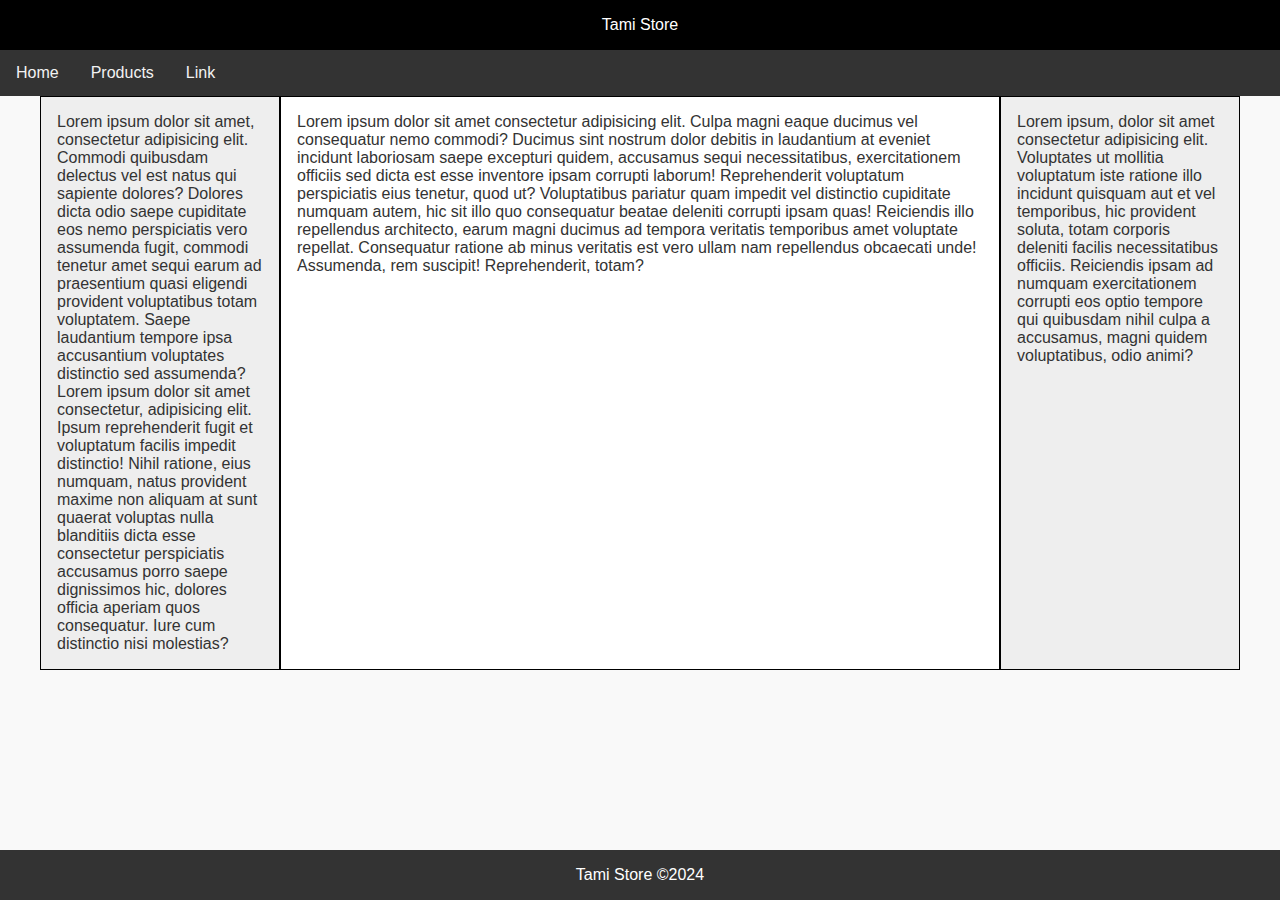
==== layout.html @ 61c98256 "push file tami" ====
<!DOCTYPE html>
<html lang="en">
  <head>
    <meta charset="UTF-8" />
    <meta name="viewport" content="width=device-width, initial-scale=1.0" />
    <title>Tugas layout</title>
    <link rel="stylesheet" href="/layout.css" />
  </head>
  <body>
    <header class="header">Tami Store</header>
    <div class="topnav">
      <a href="#">Home</a>
      <a href="#">Products</a>
      <a href="#">Link</a>
    </div>
    <main class="content-container">
      <section class="content-left">
        Lorem ipsum dolor sit amet, consectetur adipisicing elit. Commodi
        quibusdam delectus vel est natus qui sapiente dolores? Dolores dicta
        odio saepe cupiditate eos nemo perspiciatis vero assumenda fugit,
        commodi tenetur amet sequi earum ad praesentium quasi eligendi provident
        voluptatibus totam voluptatem. Saepe laudantium tempore ipsa accusantium
        voluptates distinctio sed assumenda?Lorem ipsum dolor sit amet
        consectetur, adipisicing elit. Ipsum reprehenderit fugit et voluptatum
        facilis impedit distinctio! Nihil ratione, eius numquam, natus provident
        maxime non aliquam at sunt quaerat voluptas nulla blanditiis dicta esse
        consectetur perspiciatis accusamus porro saepe dignissimos hic, dolores
        officia aperiam quos consequatur. Iure cum distinctio nisi molestias?
      </section>
      <section class="content-main">
        Lorem ipsum dolor sit amet consectetur adipisicing elit. Culpa magni
        eaque ducimus vel consequatur nemo commodi? Ducimus sint nostrum dolor
        debitis in laudantium at eveniet incidunt laboriosam saepe excepturi
        quidem, accusamus sequi necessitatibus, exercitationem officiis sed
        dicta est esse inventore ipsam corrupti laborum! Reprehenderit
        voluptatum perspiciatis eius tenetur, quod ut? Voluptatibus pariatur
        quam impedit vel distinctio cupiditate numquam autem, hic sit illo quo
        consequatur beatae deleniti corrupti ipsam quas! Reiciendis illo
        repellendus architecto, earum magni ducimus ad tempora veritatis
        temporibus amet voluptate repellat. Consequatur ratione ab minus
        veritatis est vero ullam nam repellendus obcaecati unde! Assumenda, rem
        suscipit! Reprehenderit, totam?
      </section>
      <section class="content-right">
        Lorem ipsum, dolor sit amet consectetur adipisicing elit. Voluptates ut
        mollitia voluptatum iste ratione illo incidunt quisquam aut et vel
        temporibus, hic provident soluta, totam corporis deleniti facilis
        necessitatibus officiis. Reiciendis ipsam ad numquam exercitationem
        corrupti eos optio tempore qui quibusdam nihil culpa a accusamus, magni
        quidem voluptatibus, odio animi?
      </section>
    </main>
    <footer class="footer">Tami Store &copy;2024</footer>
  </body>
</html>
---- layout.css ----
/* Global Styles */
* {
  box-sizing: border-box;
  margin: 0;
  padding: 0;
}

body {
  font-family: Arial, sans-serif;
  color: #333;
  background-color: #f9f9f9;
}

.header {
  background-color: #000000;
  color: #fff;
  padding: 1em;
  text-align: center;
}

.topnav {
  overflow: hidden;
  background-color: #333;
}

.topnav a {
  float: left;
  display: block;
  color: #f2f2f2;
  text-align: center;
  padding: 14px 16px;
  text-decoration: none;
}

.topnav a:hover {
  background-color: #ddd;
  color: black;
}

.content-container {
  display: flex;
  flex: 1;
  flex-wrap: wrap;
  justify-content: space-between;
  max-width: 1200px;
  margin: 0 auto;
}

.content-left,
.content-right {
  flex-basis: 20%;
  padding: 1em;
  background-color: #eee;
  border: 1px solid black;
}

.content-main {
  flex-basis: 60%;
  padding: 1em;
  background-color: #fff;
  border: 1px solid black;
}

.footer {
  background-color: #333;
  color: #fff;
  padding: 1em;
  text-align: center;
  clear: both;
  position: fixed;
  width: 100%;
  bottom: 0;
}
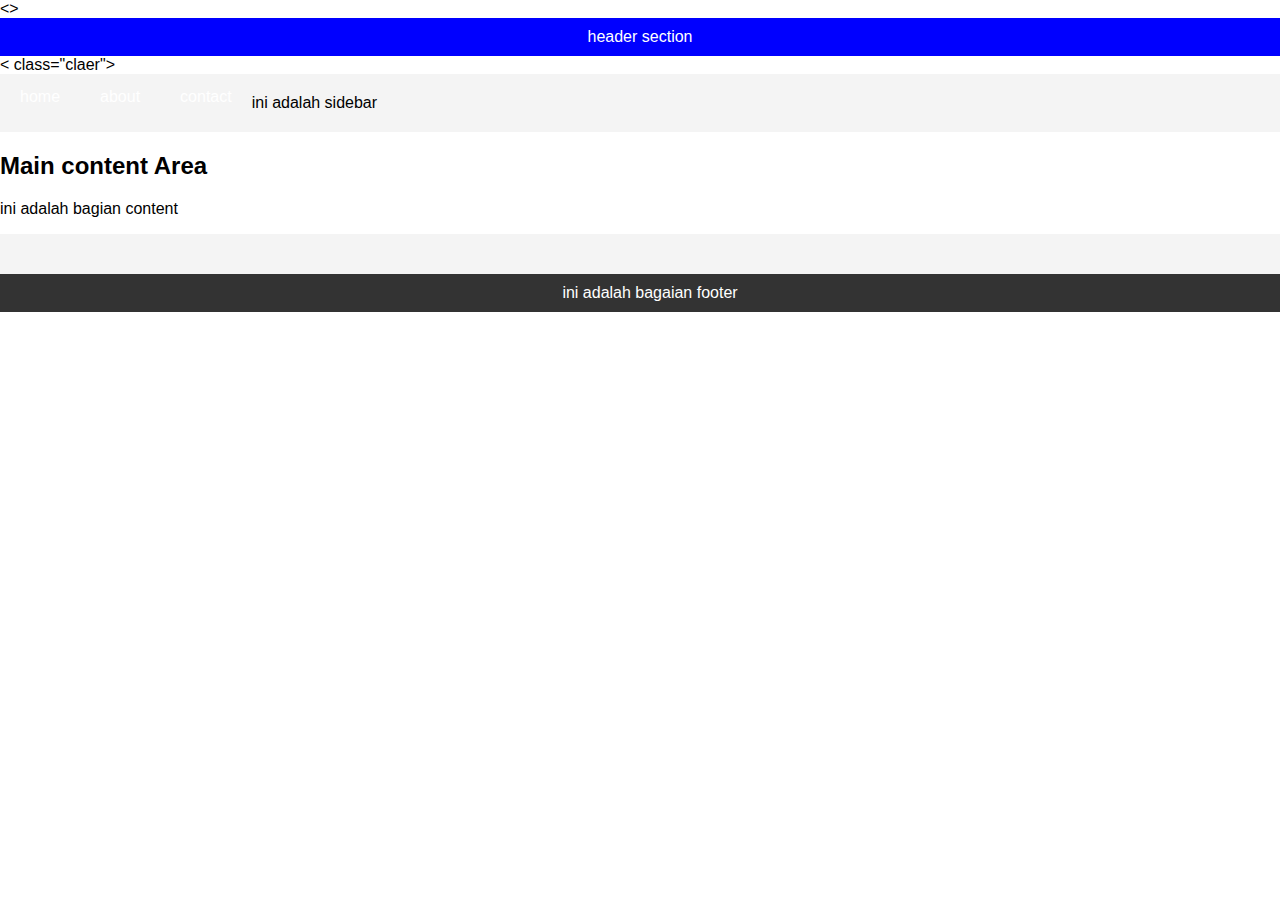
==== commit 2466565c: "Create layout.html" ====
--- a/layout.html
+++ b/layout.html
@@ -1,55 +1,95 @@
 <!DOCTYPE html>
 <html lang="en">
-  <head>
-    <meta charset="UTF-8" />
-    <meta name="viewport" content="width=device-width, initial-scale=1.0" />
-    <title>Tugas layout</title>
-    <link rel="stylesheet" href="/layout.css" />
-  </head>
-  <body>
-    <header class="header">Tami Store</header>
-    <div class="topnav">
-      <a href="#">Home</a>
-      <a href="#">Products</a>
-      <a href="#">Link</a>
-    </div>
-    <main class="content-container">
-      <section class="content-left">
-        Lorem ipsum dolor sit amet, consectetur adipisicing elit. Commodi
-        quibusdam delectus vel est natus qui sapiente dolores? Dolores dicta
-        odio saepe cupiditate eos nemo perspiciatis vero assumenda fugit,
-        commodi tenetur amet sequi earum ad praesentium quasi eligendi provident
-        voluptatibus totam voluptatem. Saepe laudantium tempore ipsa accusantium
-        voluptates distinctio sed assumenda?Lorem ipsum dolor sit amet
-        consectetur, adipisicing elit. Ipsum reprehenderit fugit et voluptatum
-        facilis impedit distinctio! Nihil ratione, eius numquam, natus provident
-        maxime non aliquam at sunt quaerat voluptas nulla blanditiis dicta esse
-        consectetur perspiciatis accusamus porro saepe dignissimos hic, dolores
-        officia aperiam quos consequatur. Iure cum distinctio nisi molestias?
-      </section>
-      <section class="content-main">
-        Lorem ipsum dolor sit amet consectetur adipisicing elit. Culpa magni
-        eaque ducimus vel consequatur nemo commodi? Ducimus sint nostrum dolor
-        debitis in laudantium at eveniet incidunt laboriosam saepe excepturi
-        quidem, accusamus sequi necessitatibus, exercitationem officiis sed
-        dicta est esse inventore ipsam corrupti laborum! Reprehenderit
-        voluptatum perspiciatis eius tenetur, quod ut? Voluptatibus pariatur
-        quam impedit vel distinctio cupiditate numquam autem, hic sit illo quo
-        consequatur beatae deleniti corrupti ipsam quas! Reiciendis illo
-        repellendus architecto, earum magni ducimus ad tempora veritatis
-        temporibus amet voluptate repellat. Consequatur ratione ab minus
-        veritatis est vero ullam nam repellendus obcaecati unde! Assumenda, rem
-        suscipit! Reprehenderit, totam?
-      </section>
-      <section class="content-right">
-        Lorem ipsum, dolor sit amet consectetur adipisicing elit. Voluptates ut
-        mollitia voluptatum iste ratione illo incidunt quisquam aut et vel
-        temporibus, hic provident soluta, totam corporis deleniti facilis
-        necessitatibus officiis. Reiciendis ipsam ad numquam exercitationem
-        corrupti eos optio tempore qui quibusdam nihil culpa a accusamus, magni
-        quidem voluptatibus, odio animi?
-      </section>
-    </main>
-    <footer class="footer">Tami Store &copy;2024</footer>
-  </body>
+<>
+    <meta charset="UTF-8">
+    <meta name="viewport" content="width=device-width, initial-scale=1.0">
+    <title>jenis jenis layout</title>
+    <link rel="stylesheet" href="./css/inline.css">
+    <style>
+        /* global style*/
+        body{
+            font-family: Arial, sans-serif;
+            margin: 0;
+            padding: 0;
+        }
+        header{
+            background-color: blue;
+            color: white;
+            text-align: center;
+            padding: 10px;
+        }
+        nav a{
+            float:left;
+            display: block;
+            color: white;
+            text-align: center;
+            padding: 14px 20px;
+            text-decoration: none;
+        }
+        nav a:hover {
+            background-color: #ddd;
+            color: black;
+        }
+
+        .container {
+            display: flex;
+            flex-wrap: wrap;
+        }
+
+        .sidebar {
+            flex: 1;
+            background-color: #f4f4f4;
+            padding: 20px;
+        }
+
+        .content {
+            flex: 2;
+            padding: 20px;
+            background-color: #ffffff;
+        }
+
+        aside {
+            flex: 1;
+            background-color: #f4f4f4;
+            padding: 20px;
+        }
+
+        footer {
+            background-color: #333;
+            color: white;
+            text-align: center;
+            padding: 10px;
+            position: relative;
+            bottom: 0;
+            width: 100%;
+        }
+
+        @media (max-width: 768px) {
+            .sidebar, .content, aside {
+                flex: 100%;
+            }
+        }
+    </style>
+</head>
+<body>
+    
+    <header>header section</header>
+        < class="claer">
+            <nav>
+                <a href="">home</a>
+                <a href="">about</a>
+                <a href="">contact</a>
+            </nav>
+            <div>
+                <section class="sidebar">ini adalah sidebar</section>
+                <section>
+                    <section class="conten">
+                        <h2>Main content Area</h2>
+                        <p>ini adalah bagian content</p>
+                </section>
+                <aside class="block-elemen"></aside>
+            </div>
+
+      <footer class="block-elemen">ini adalah bagaian footer</footer>
+</body>
 </html>
